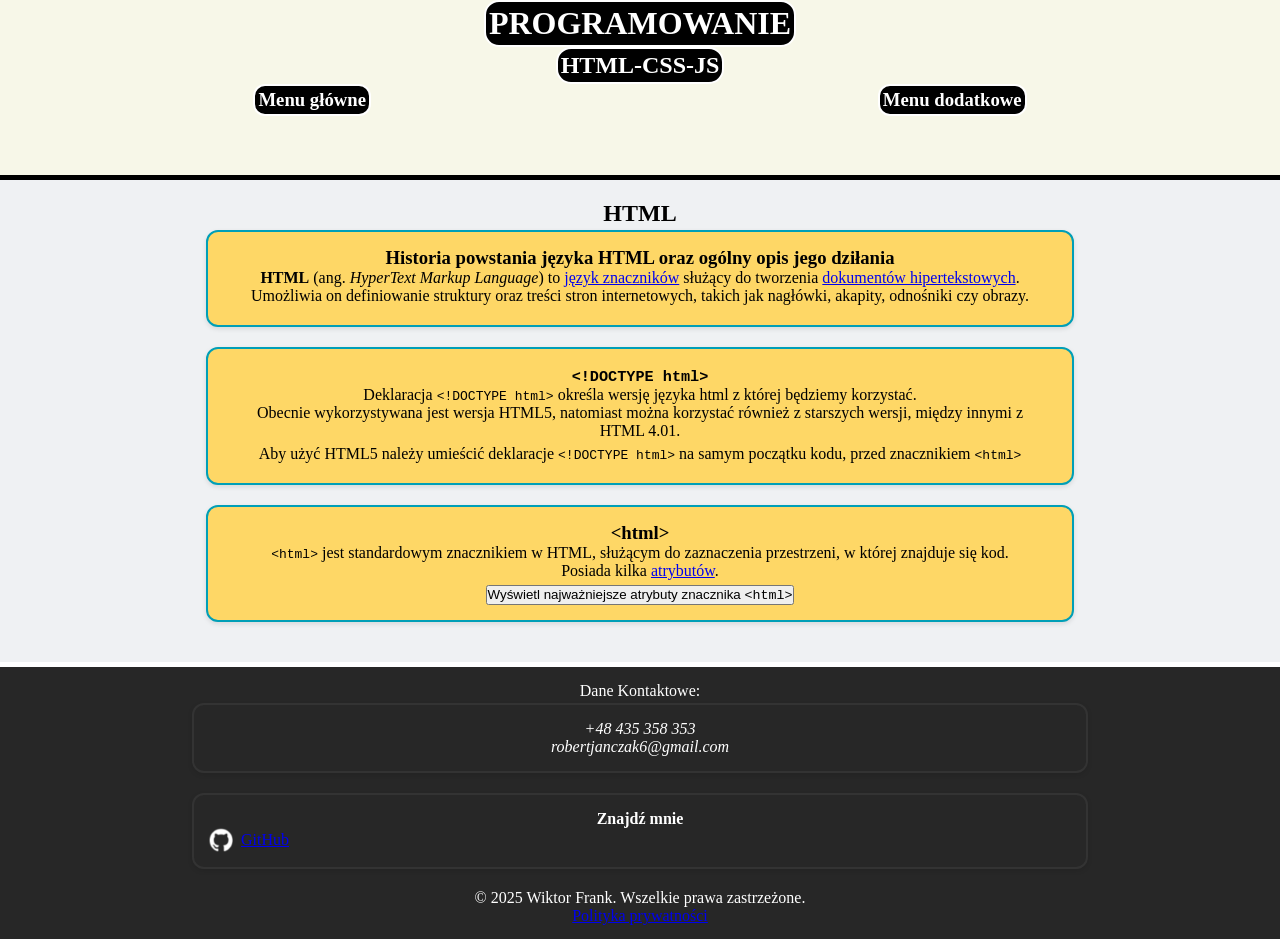
==== html5/programowanie/frontend/index.html @ 4a309d79 "Initial upload projects" ====
<!DOCTYPE html>
<html lang="pl" dir="ltr">
  <head>
    <meta charset="UTF-8" />
    <meta name="viewport" content="width=device-width, initial-scale=1.0" />
    <!--Main Website Metadata-->
    <meta
      name="description"
      content="Baza wiedzy o programowaniu, w której znajdziesz wszystkie informacje dotyczące najpopularniejszych języków i nie tylko!"
    />
    <meta
      name="keywords"
      content="programowanie, języki, programiści, html, js, css, baza, biblioteka, SQL, edukacja "
    />
    <meta name="author" content="Wiktor Frank" />
    <!--Open Graph Metadata (og:)-->
    <meta
      property="og:title"
      content="Programowanie - baza wiedzy o HTML, CSS i JS"
    />
    <meta
      property="og:description"
      content="Dowiedz się wszystkiego o HTML, CSS i JavaScript!"
    />
    <meta property="og:image" content="/frontend/assets/icon.png" />
    <meta property="og:url" content="/frontend/index.html" />
    <meta property="og:type" content="website" />
    <meta property="og:locale" content="pl_PL" />

    <!-- Twitter Card metadata -->
    <meta name="twitter:card" content="summary_large_image" />
    <meta
      name="twitter:title"
      content="Programowanie - baza wiedzy o HTML, CSS i JS"
    />
    <meta
      name="twitter:description"
      content="Dowiedz się wszystkiego o HTML, CSS i JavaScript!"
    />
    <meta name="twitter:image" content="/frontend/assets/icon.png" />
    <!--Main Website title-->
    <title>Programowanie</title>
    <!--Links-->
    <link rel="icon" href="assets/icon.png" type="image/png" sizes="32x32" />
    <link href="css/style.css" rel="stylesheet" type="text/css" />
  </head>
  <body>
    <header>
      <h1>PROGRAMOWANIE</h1>
      <h2>HTML-CSS-JS</h2>
      <section id="menu">
        <nav id="mainMenu">
          <h3
            onclick="mainMenuOptionToggle()"
            aria-controls="mainMenuOption"
            aria-expanded="false"
          >
            Menu główne
          </h3>
          <ul id="mainMenuOption">
            <li>HTML</li>
            <li>CSS</li>
            <li>JS</li>
          </ul>
        </nav>
        <nav id="subMenu">
          <h3>Menu dodatkowe</h3>
          <ul id="subMainMenu">
            <li>DOCTYPE</li>
            <li>html</li>
            <li>
              Head
              <ul id="secondSubMenuHead">
                <li>meta</li>
                <li>link</li>
              </ul>
            </li>
          </ul>
        </nav>
      </section>
    </header>
    <main>
      <h2>HTML</h2>
      <section id="htmlHistoryAndDescription" class="contentSection">
        <h3>Historia powstania języka HTML oraz ogólny opis jego dziłania</h3>
        <p>
          <strong>HTML</strong> (ang. <em>HyperText Markup Language</em>) to
          <a href="whatAreMarkupLanguage.html">język znaczników</a> służący do
          tworzenia
          <a href="whatAreHiperTextDocument.html">dokumentów hipertekstowych</a
          >. Umożliwia on definiowanie struktury oraz treści stron
          internetowych, takich jak nagłówki, akapity, odnośniki czy obrazy.
        </p>
      </section>
      <section id="doctypeTag" class="contentSection">
        <h3><code>&lt;!DOCTYPE html&gt;</code></h3>
        <p>
          Deklaracja <code>&lt;!DOCTYPE html&gt;</code> określa wersję języka
          html z której będziemy korzystać.<br />
          Obecnie wykorzystywana jest wersja HTML5, natomiast można korzystać
          również z starszych wersji, między innymi z HTML&nbsp;4.01.
        </p>
        <p>
          Aby użyć HTML5 należy umieścić deklaracje
          <code>&lt;!DOCTYPE html&gt;</code> na samym początku kodu, przed
          znacznikiem <code>&lt;html&gt;</code>
        </p>
      </section>

      <section id="htmlTagDescription" class="contentSection">
        <article id="htmlTagDescriptionArticle">
          <h3><c>&lt;html&gt;</c></h3>
          <p>
            <code>&lt;html&gt;</code> jest standardowym znacznikiem w HTML,
            służącym do zaznaczenia przestrzeni, w której znajduje się kod.
            <br />
            Posiada kilka <a href="whatAreAtribute.html">atrybutów</a>.
          </p>
          <button
            onclick="htmlTagAttributesToggle()"
            aria-controls="htmlTagAttributes"
            aria-expanded="false"
          >
            Wyświetl najważniejsze atrybuty znacznika <code>&lt;html&gt;</code>
          </button>
        </article>
        <section id="htmlTagAttributes">
          <h4>Atrybuty <code>&lt;html&gt;</code></h4>
          <article class="attribute">
            <p>
              <code>lang =""</code> - jego zadaniem jest zadeklarowanie języka
              strony np. pl, en, fr. Dzięki takiemu działaniu strona może sama
              wykryć język i zaproponować użytkownikowi ewentualne
              przetłumacznie strony.
            </p>
          </article>
          <article class="attribute">
            <p>
              <code>dir="…"</code> – ustawia kierunek tekstu. Dostępne wartości:
            </p>
            <ul>
              <li>
                <code>ltr</code> – tekst od lewej do prawej (left to right)
              </li>
              <li>
                <code>rtl</code> – tekst od prawej do lewej (right to left)
              </li>
              <li>
                <code>auto</code> – przeglądarka automatycznie wykrywa kierunek
                tekstu na podstawie zawartości
              </li>
            </ul>
          </article>
          <article class="attribute">
            <p>
              <code>dir="…"</code> – ustawia kierunek tekstu. Dostępne wartości:
            </p>
            <ul>
              <li>
                <code>ltr</code> – tekst od lewej do prawej (left to right)
              </li>
              <li>
                <code>rtl</code> – tekst od prawej do lewej (right to left)
              </li>
              <li>
                <code>auto</code> – przeglądarka automatycznie wykrywa kierunek
                tekstu na podstawie zawartości
              </li>
            </ul>
          </article>
        </section>
      </section>
    </main>
    <footer>
      <section id="contact">
        <p>Dane Kontaktowe:</p>
        <address id="contactInformation">
          <p id="phoneNumber">+48 435 358 353</p>
          <p id="mail">robertjanczak6@gmail.com</p>
        </address>
      </section>
      <section id="socials">
        <h4>Znajdź mnie</h4>
        <ul>
          <li>
            <div id="gitHubAnchor">
              <img src="assets/WhiteBorderGithubLogo.webp" alt="Logo GitHub" />
              <a
                href="https://github.com/Wiktor-Frank"
                target="_blank"
                rel="noopener noreferrer"
                aria-label="GitHub profile of Wiktor Frank"
                >GitHub</a
              >
            </div>
          </li>
        </ul>
      </section>
      <section id="privacyPolicy">
        <p>&copy; 2025 Wiktor Frank. Wszelkie prawa zastrzeżone.</p>
        <p>
          <a href="privacy-policy.html">Polityka prywatności</a>
        </p>
      </section>
    </footer>

    <script src="js/index.js"></script>
  </body>
</html>
---- html5/programowanie/frontend/css/style.css ----
*{
    margin: 0;
    padding: 0;
    box-sizing: border-box;
}

body{
    background-color: rgb(247, 247, 232);
    flex-direction: column;
    min-height: 100vh;
    display: flex; 
}

header{
    text-align: center;
    background-image: url("/assets/htmlHeaderTheme.png");
    border-bottom: 5px black solid;
    color: white;
    background-size: cover;
    height: 180px;
}

header h1, header h2{
    background-color: black;
    width: fit-content;
    margin: auto;
    border-radius: 15px;
    padding: 3px;
    border: white 2px solid;
}

main{
    background-color: #EFF1f3;
    flex: 1;
    text-align: center;
    padding: 20px; 
}

footer{

    background-color: #272727;
    border-top: 5px solid white;
    color: white;
    text-align: center;
    padding: 15px 0;


}


.contentSection, #contactInformation, .atributes, #socials{
    width: 70%;
    margin: 3px auto 20px auto;
    border: 2px solid #333;
    text-align: center;
    border-radius: 12px;
    box-shadow: 0 2px 5px rgba(0,0,0,0.1);
    padding: 15px;
    

}
.contentSection{
    border: 2px solid #009fb7;
    background-color: #fed766 ;
    
}

.contentSection ul{
    list-style-type: none;
}

#subMainMenu{
    display: none;
}

#secondSubMeny{
    display: none;
}

#mainMenuOption{
    display: none;
    transition: all 0.3s ease;
}

#mainMenuOption.active {
    display: block;
}

.atribute{
    margin-bottom: 20px;

}

#mainMenu{
    
    width: fit-content;
    margin: auto;
    margin-bottom: 2px;
    padding: 3px;
    border-radius: 12px;
    background-color: black;
    border: white 2px solid;

}

.contentSection p{
    margin-bottom: 5px;
}

#htmlTagAttributes{
    display: none;
}

header nav{
    border: none;
}


#subMenu{
    border: white 2px solid;
    width: fit-content;
    margin: auto;
    padding: 3px;
    border-radius: 12px;
    background-color: black;
    margin-bottom: 2px;

}

#menu{
    height: fit-content;
    display: flex;
}

#socials ul{
        list-style-type: none;
}


#gitHubAnchor {
    display: flex;
    align-items: center;
    gap: 8px; /* odstęp między logo a linkiem */
}

#gitHubAnchor img {
    width: 24px; /* dopasuj rozmiar */
    height: 24px;
}
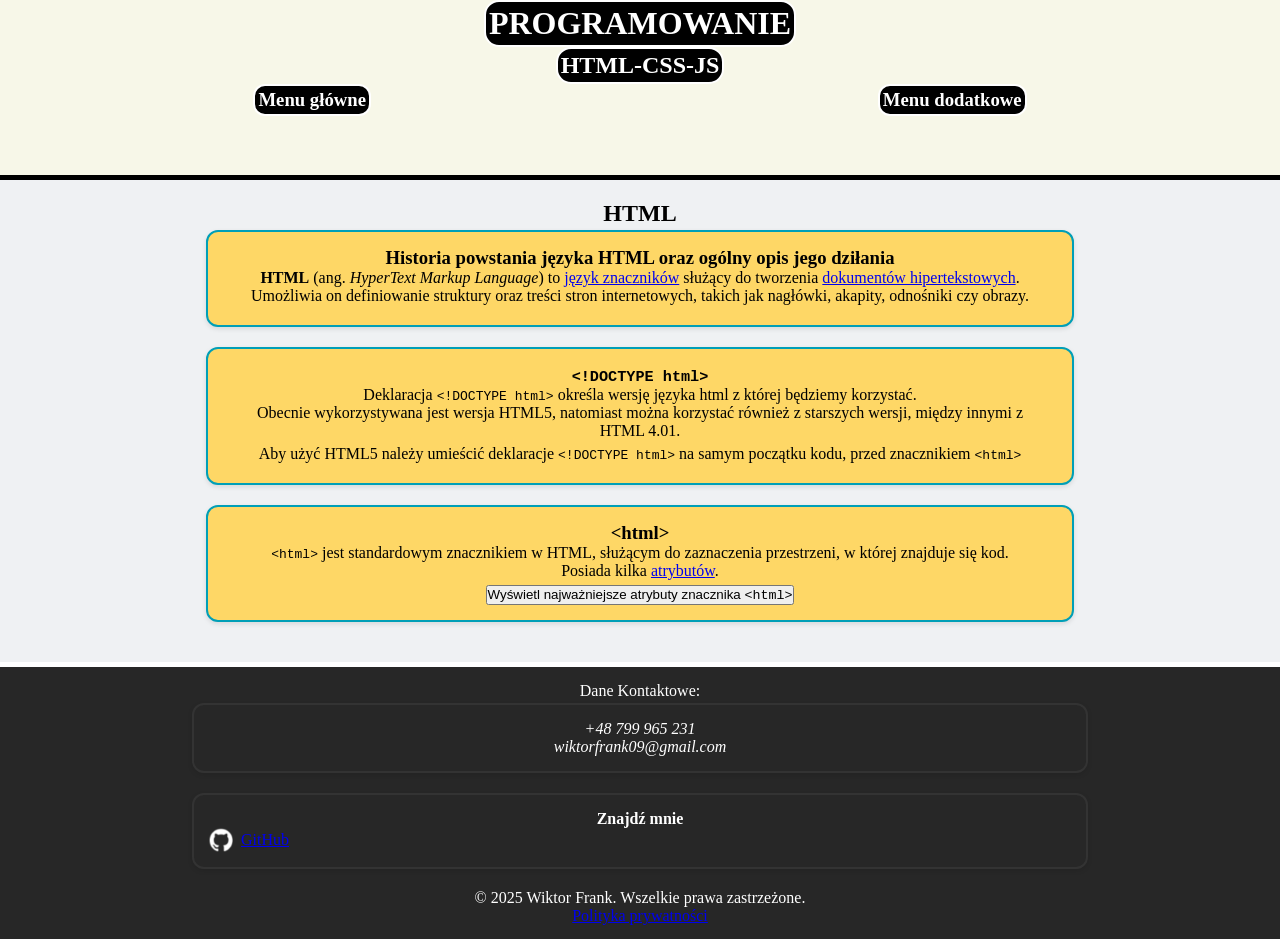
==== commit 001910d1: "Add files via upload" ====
--- a/html5/programowanie/frontend/index.html
+++ b/html5/programowanie/frontend/index.html
@@ -175,8 +175,8 @@
       <section id="contact">
         <p>Dane Kontaktowe:</p>
         <address id="contactInformation">
-          <p id="phoneNumber">+48 435 358 353</p>
-          <p id="mail">robertjanczak6@gmail.com</p>
+          <p id="phoneNumber">+48 799 965 231</p>
+          <p id="mail">wiktorfrank09@gmail.com</p>
         </address>
       </section>
       <section id="socials">
